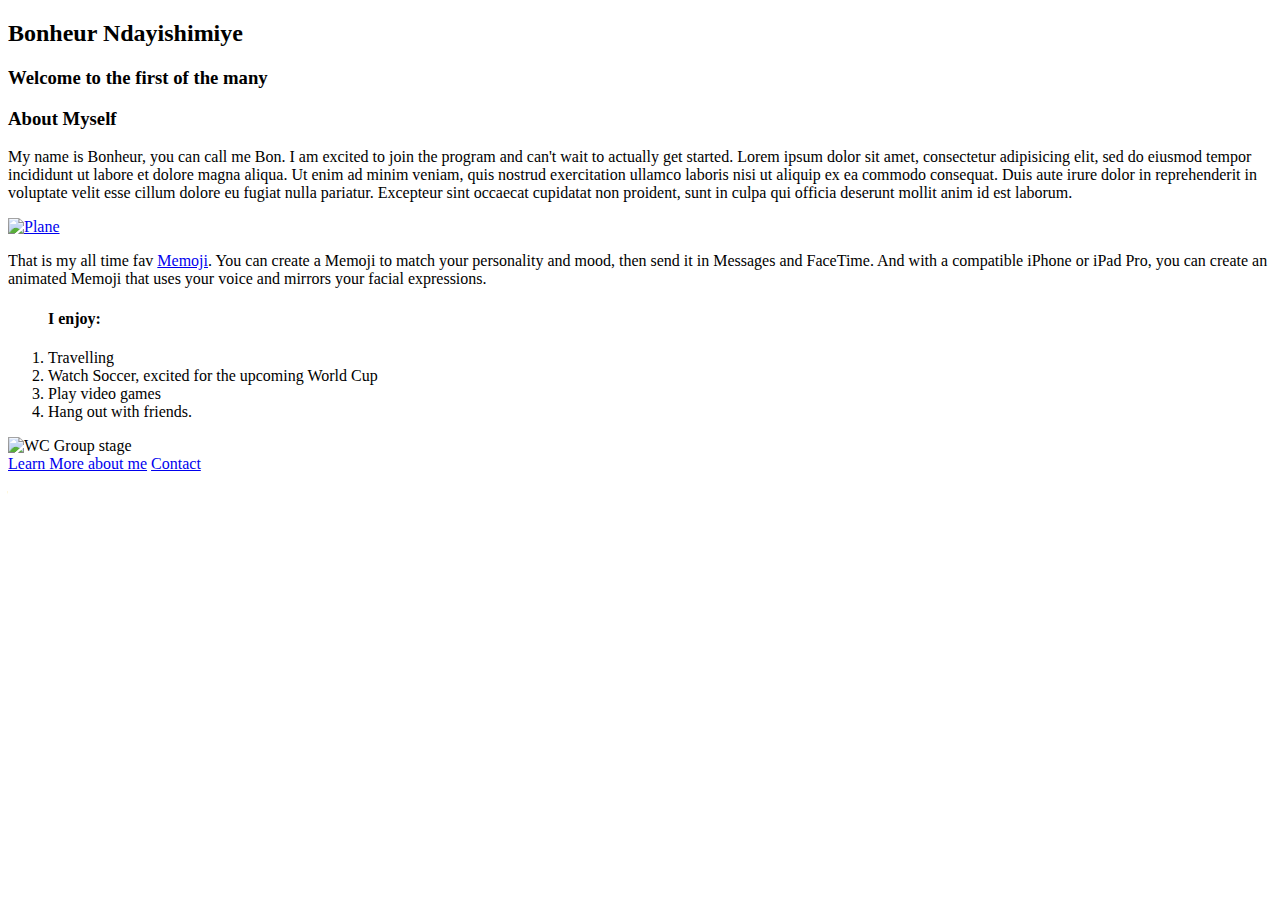
==== index.html @ e8cb8205 "Update index.html" ====
<!DOCTYPE html>
<html>
<head>
	<title> Bonheur Ndayishimiye</title>
	<!-- <style type="text/css">
		body{
			background-color: lightblue;

		}
		h2{text-decoration: underline;}

		p{text-decoration: underline;}
		}
		  
		ol{color: yellow;}

	</style> -->

	<link rel="stylesheet" type="text/css" href="./PreWork/pages/hwstyles.css">
</head>
<body>
	<h2>Bonheur Ndayishimiye</h2>
	<h3>Welcome to the first of the many</h3>
	<p> <h3>About Myself</h3>
		
		My name is Bonheur, you can call me Bon. I am excited to join the program and can't wait to actually get started.
	Lorem ipsum dolor sit amet, consectetur adipisicing elit, sed do eiusmod
	tempor incididunt ut labore et dolore magna aliqua. Ut enim ad minim veniam,
	quis nostrud exercitation ullamco laboris nisi ut aliquip ex ea commodo
	consequat. Duis aute irure dolor in reprehenderit in voluptate velit esse
	cillum dolore eu fugiat nulla pariatur. Excepteur sint occaecat cupidatat non
	proident, sunt in culpa qui officia deserunt mollit anim id est laborum.
	</p>

	<a href="https://www.google.com/?client=safari"> <img src="./PreWork/pages/IMG_6079.jpg"alt = "Plane" width = "250" height="250"> </a>

	<div id="div1">
		<p>That is my all time fav <a href="https://support.apple.com/en-us/HT208986">Memoji</a>. You can create a Memoji to match your personality and mood, then send it in Messages and FaceTime. And with a compatible iPhone or iPad Pro, you can create an animated Memoji that uses your voice and mirrors your facial expressions.</p>
	</div>

	
	

	<ol>
		<h4>
			I enjoy:
		</h4>
		<li>Travelling</li>
		<li>Watch Soccer, excited for the upcoming World Cup</li>
		<li>Play video games</li>
		<li>Hang out with friends.</li>
	</ol>

	<img src="https://cloudinary.fifa.com/m/398a75e21d038f69/original/FIFA-World-Cup-Qatar-2022-Final-groups.jpg" alt ="WC Group stage" width="250" height="250">

	
	<nav>
			<a href="hwpage.html">Learn More about me</a>
			<a href="#">Contact</a>
		</nav>
	

</body>
</html>
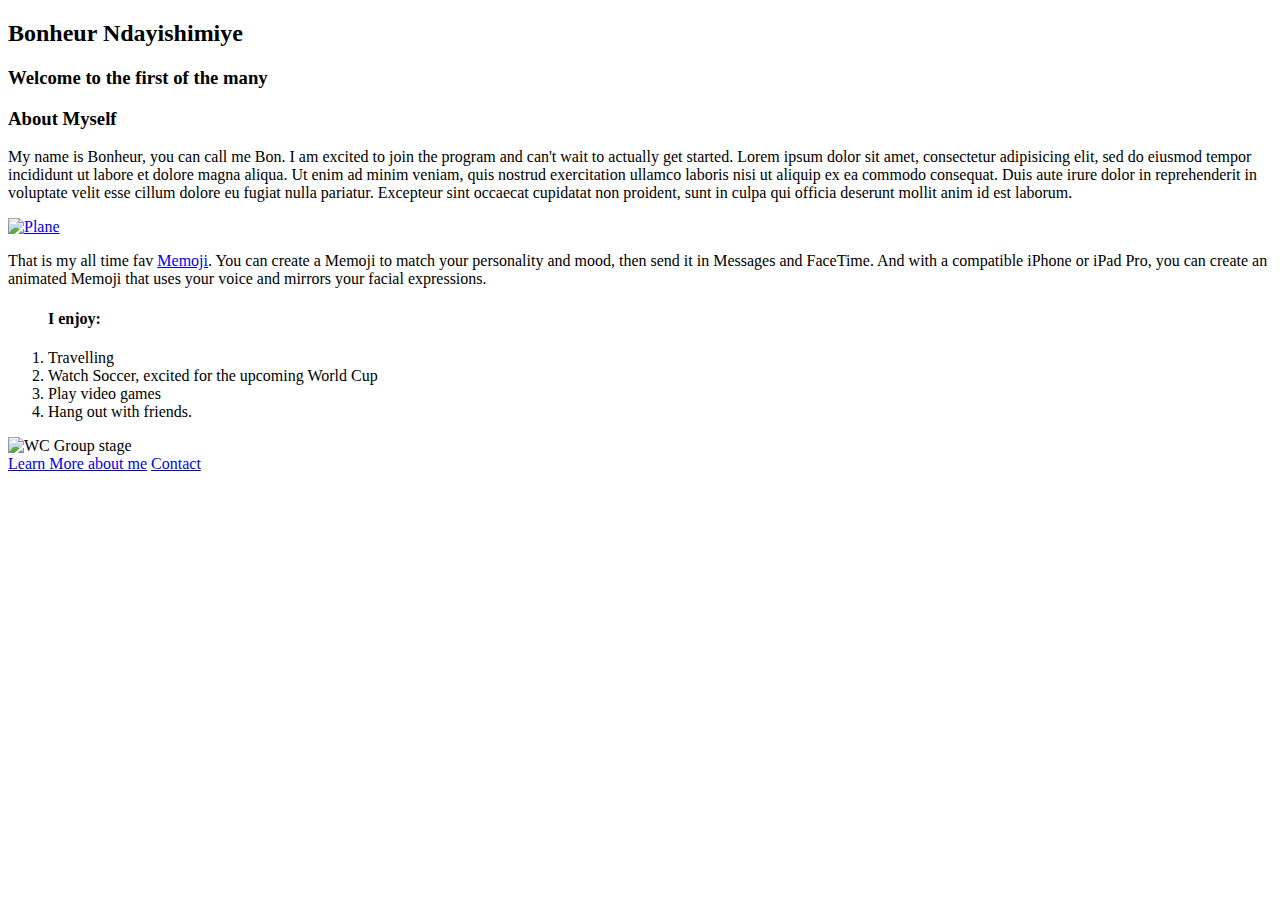
==== commit dd1debce: "Update index.html" ====
--- a/index.html
+++ b/index.html
@@ -16,7 +16,7 @@
 
 	</style> -->
 
-	<link rel="stylesheet" type="text/css" href="./PreWork/pages/hwstyles.css">
+	<link rel="stylesheet" type="text/css" href="./PreWork/css/hwstyles">
 </head>
 <body>
 	<h2>Bonheur Ndayishimiye</h2>
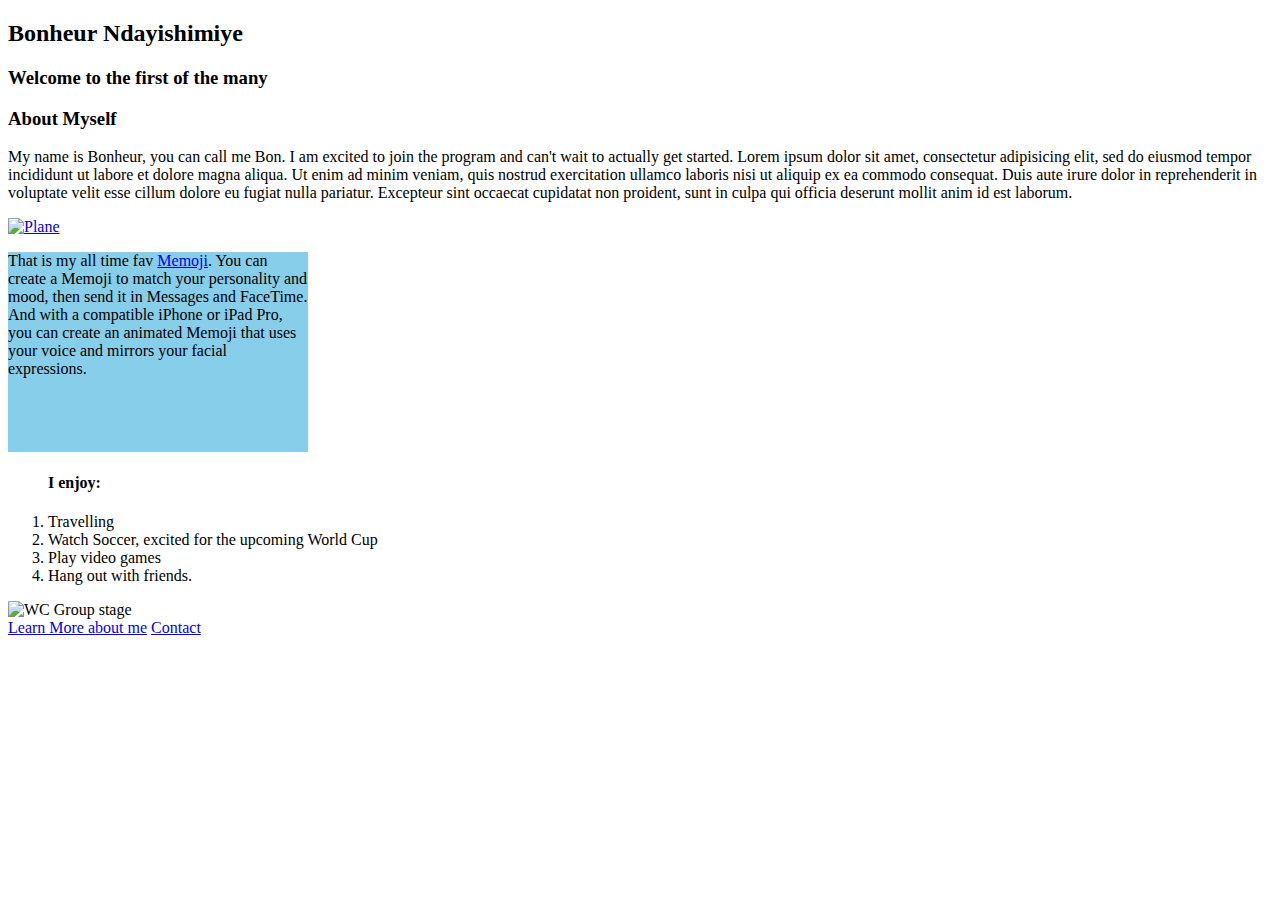
==== commit a93706e3: "Update index.html" ====
--- a/index.html
+++ b/index.html
@@ -16,7 +16,7 @@
 
 	</style> -->
 
-	<link rel="stylesheet" type="text/css" href="./PreWork/css/hwstyles">
+	<link rel="stylesheet" type="text/css" href="./PreWork/css/style.css">
 </head>
 <body>
 	<h2>Bonheur Ndayishimiye</h2>
--- a/PreWork/css/style.css
+++ b/PreWork/css/style.css
@@ -0,0 +1,59 @@
+body{
+			background: white;
+		}
+		h1{
+			color: green;
+		}
+		#jerryList{
+			color: blue;
+		}
+		.favList{
+			text-decoration: underline;
+		}
+		#jerryAbout{
+			color: orange;
+		}
+		.characters{
+			font-style: italic;
+			color: green;
+		}
+
+		div{
+			background-color: skyblue;
+			width: 300px; height: 200px;
+		}
+		span{
+			color: red;
+			font-size: 50pt;
+			font-family: arial;
+		}
+
+		form{
+			padding: 15px;
+			background-color: white;
+			font-style: italic;
+			border-style: solid;
+			font-weight: 900px;
+		}
+		input[type=button]{
+			color: black;
+			background-color: rgb(0, 200, 0);
+			padding: 5px;
+		}
+		#box1{
+			background-color: blue;
+		}
+		#box1:hover{
+			background-color: orange;
+		}
+
+		input[type=button]:hover{
+			border: solid;
+			background-color: rgb(0, 230, 0);
+		}
+		input[type=text]:focus{
+			background-color: rgb(0, 330, 0);
+			color: black;
+			width: 100%;
+			transition: 2s;
+		}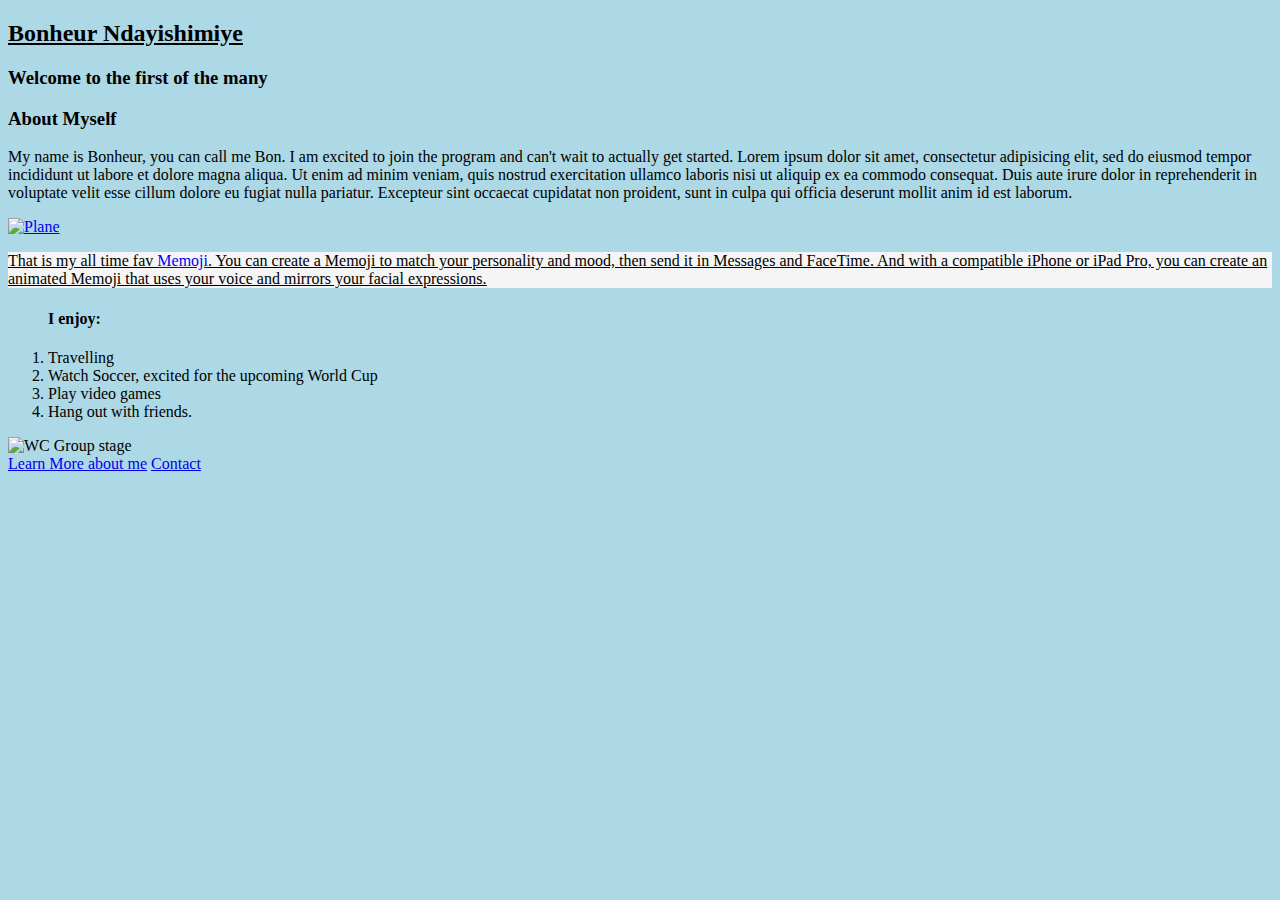
==== commit 054ec12b: "Update index.html" ====
--- a/index.html
+++ b/index.html
@@ -55,7 +55,7 @@
 
 	
 	<nav>
-			<a href="hwpage.html">Learn More about me</a>
+			<a href="./PreWork/hwpage.html">Learn More about me</a>
 			<a href="#">Contact</a>
 		</nav>
 	
--- a/PreWork/css/style.css
+++ b/PreWork/css/style.css
@@ -1,59 +1,31 @@
 body{
-			background: white;
+			background-color: lightblue;
+
 		}
-		h1{
-			color: green;
+		h2{text-decoration: underline;}
+
+		p{text-decoration: underline;}
 		}
-		#jerryList{
-			color: blue;
-		}
-		.favList{
-			text-decoration: underline;
-		}
-		#jerryAbout{
-			color: orange;
-		}
-		.characters{
-			font-style: italic;
-			color: green;
-		}
-
-		div{
-			background-color: skyblue;
-			width: 300px; height: 200px;
-		}
-		span{
-			color: red;
-			font-size: 50pt;
-			font-family: arial;
-		}
+		  
+		ol{color: yellow;}
 
 		form{
-			padding: 15px;
-			background-color: white;
+			padding: 30px;
+			background-color: lightblue;
 			font-style: italic;
 			border-style: solid;
 			font-weight: 900px;
+
 		}
+
 		input[type=button]{
 			color: black;
-			background-color: rgb(0, 200, 0);
-			padding: 5px;
-		}
-		#box1{
-			background-color: blue;
-		}
-		#box1:hover{
-			background-color: orange;
+			background-color: rgb(5, 100, 5);
+			padding: 8px;
 		}
 
-		input[type=button]:hover{
-			border: solid;
-			background-color: rgb(0, 230, 0);
+		#div1{
+			background-color: whitesmoke;
+			text-decoration: underline;
 		}
-		input[type=text]:focus{
-			background-color: rgb(0, 330, 0);
-			color: black;
-			width: 100%;
-			transition: 2s;
-		}+		}
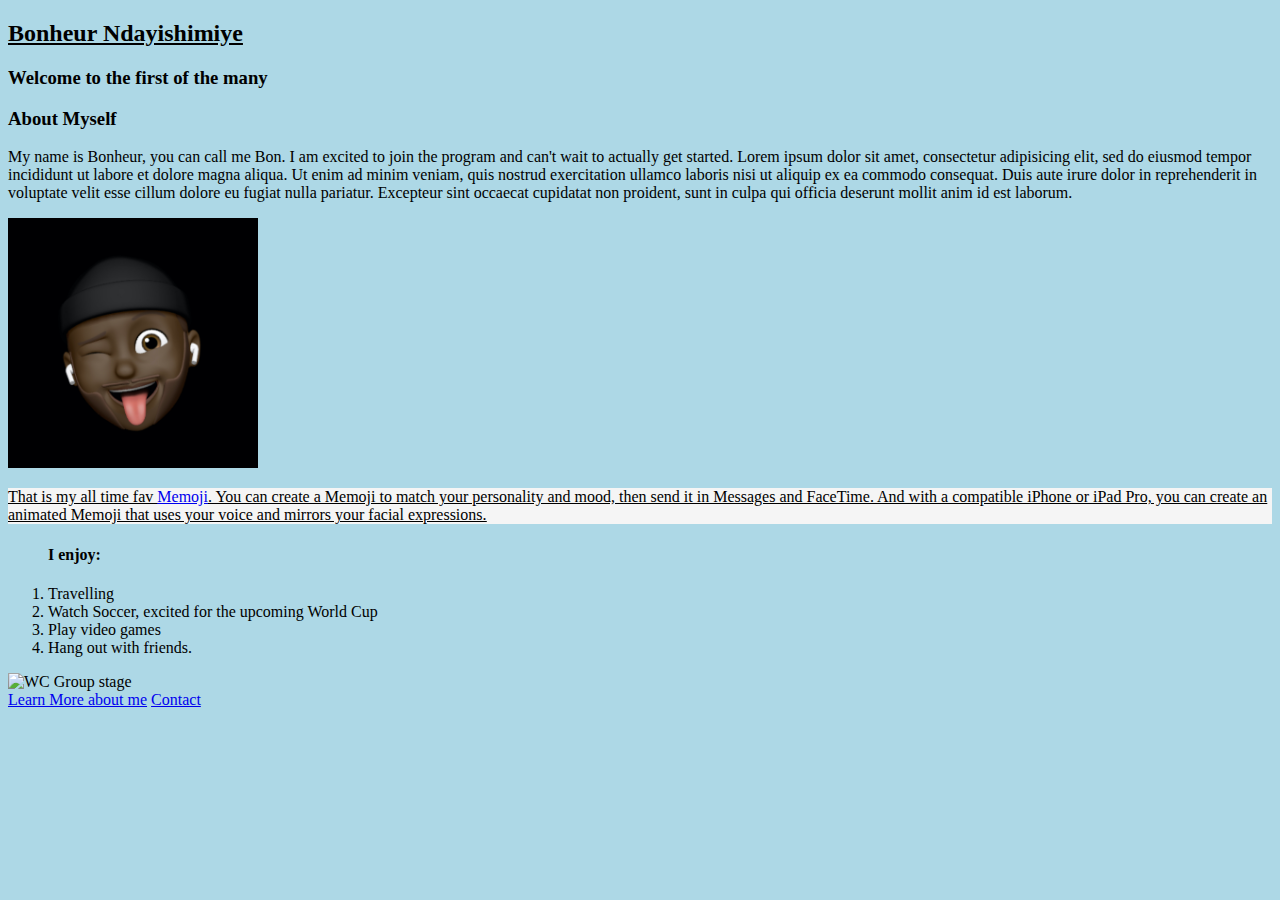
==== commit 9c0599d5: "Update index.html" ====
--- a/index.html
+++ b/index.html
@@ -32,7 +32,7 @@
 	proident, sunt in culpa qui officia deserunt mollit anim id est laborum.
 	</p>
 
-	<a href="https://www.google.com/?client=safari"> <img src="./PreWork/pages/IMG_6079.jpg"alt = "Plane" width = "250" height="250"> </a>
+	<a href="https://www.google.com/?client=safari"> <img src="./PreWork/images/IMG_6079.jpg"alt = "Plane" width = "250" height="250"> </a>
 
 	<div id="div1">
 		<p>That is my all time fav <a href="https://support.apple.com/en-us/HT208986">Memoji</a>. You can create a Memoji to match your personality and mood, then send it in Messages and FaceTime. And with a compatible iPhone or iPad Pro, you can create an animated Memoji that uses your voice and mirrors your facial expressions.</p>
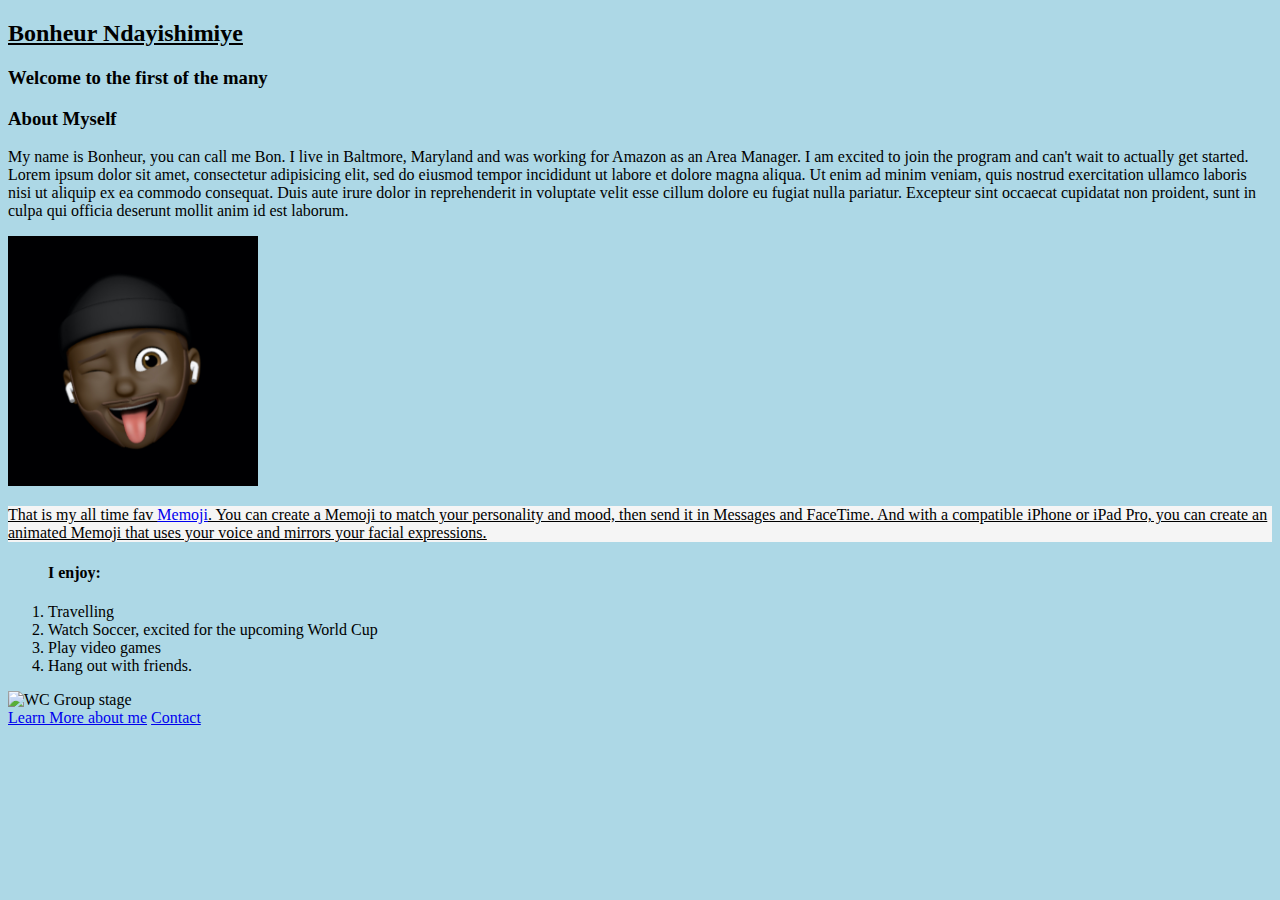
==== commit c353982d: "Update index.html" ====
--- a/index.html
+++ b/index.html
@@ -23,7 +23,8 @@
 	<h3>Welcome to the first of the many</h3>
 	<p> <h3>About Myself</h3>
 		
-		My name is Bonheur, you can call me Bon. I am excited to join the program and can't wait to actually get started.
+	My name is Bonheur, you can call me Bon. I live in Baltmore, Maryland and was working for Amazon as an Area Manager. 
+	I am excited to join the program and can't wait to actually get started.
 	Lorem ipsum dolor sit amet, consectetur adipisicing elit, sed do eiusmod
 	tempor incididunt ut labore et dolore magna aliqua. Ut enim ad minim veniam,
 	quis nostrud exercitation ullamco laboris nisi ut aliquip ex ea commodo
